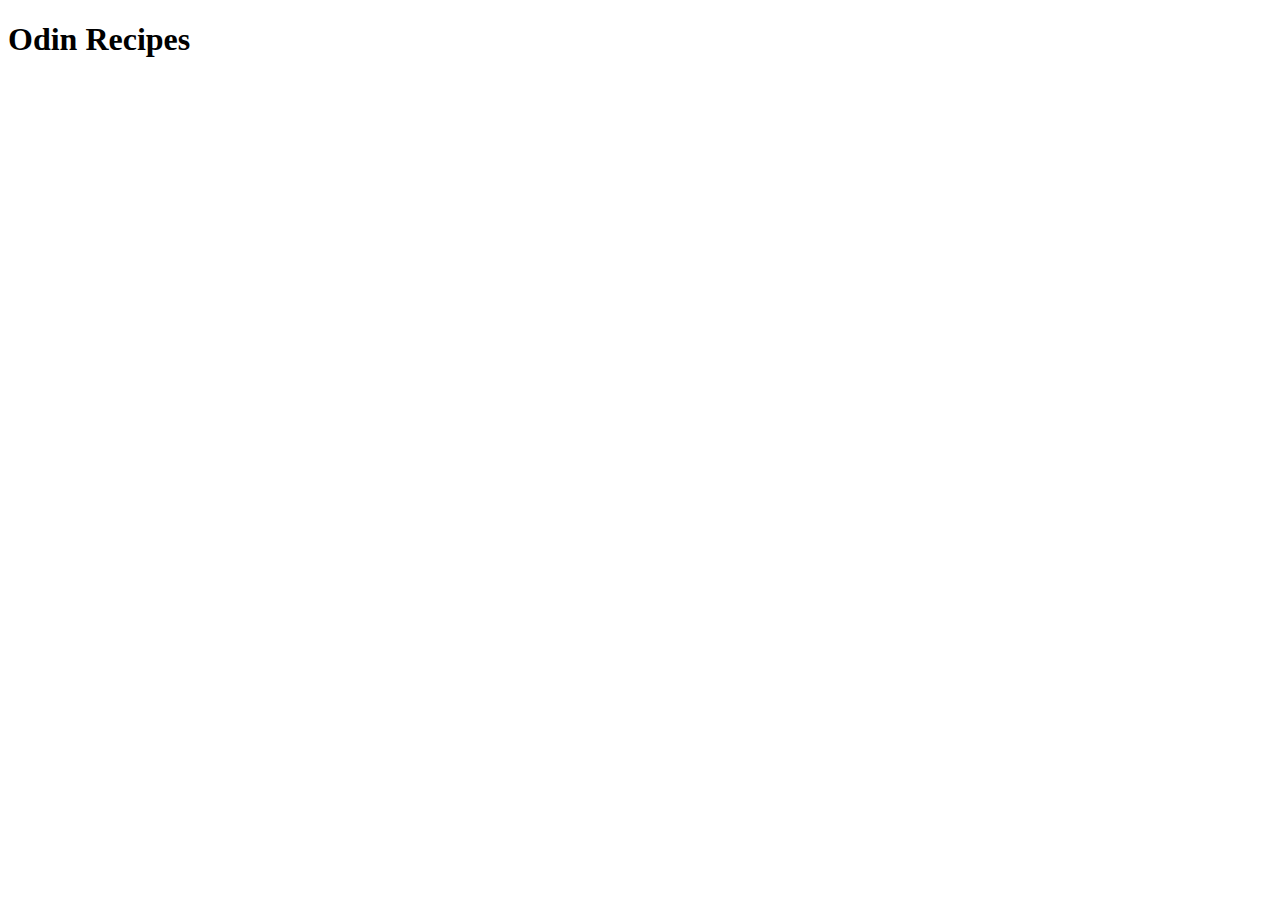
==== index.html @ 31be661a "Setup "README.md" and "index.html" Files" ====
<!DOCTYPE html>
<html lang="en">
<head>
    <meta charset="UTF-8">
    <meta http-equiv="X-UA-Compatible" content="IE=edge">
    <meta name="viewport" content="width=device-width, initial-scale=1.0">
    <title>Odin Recipes</title>
</head>
<body>
    <h1>Odin Recipes</h1>    
</body>
</html>
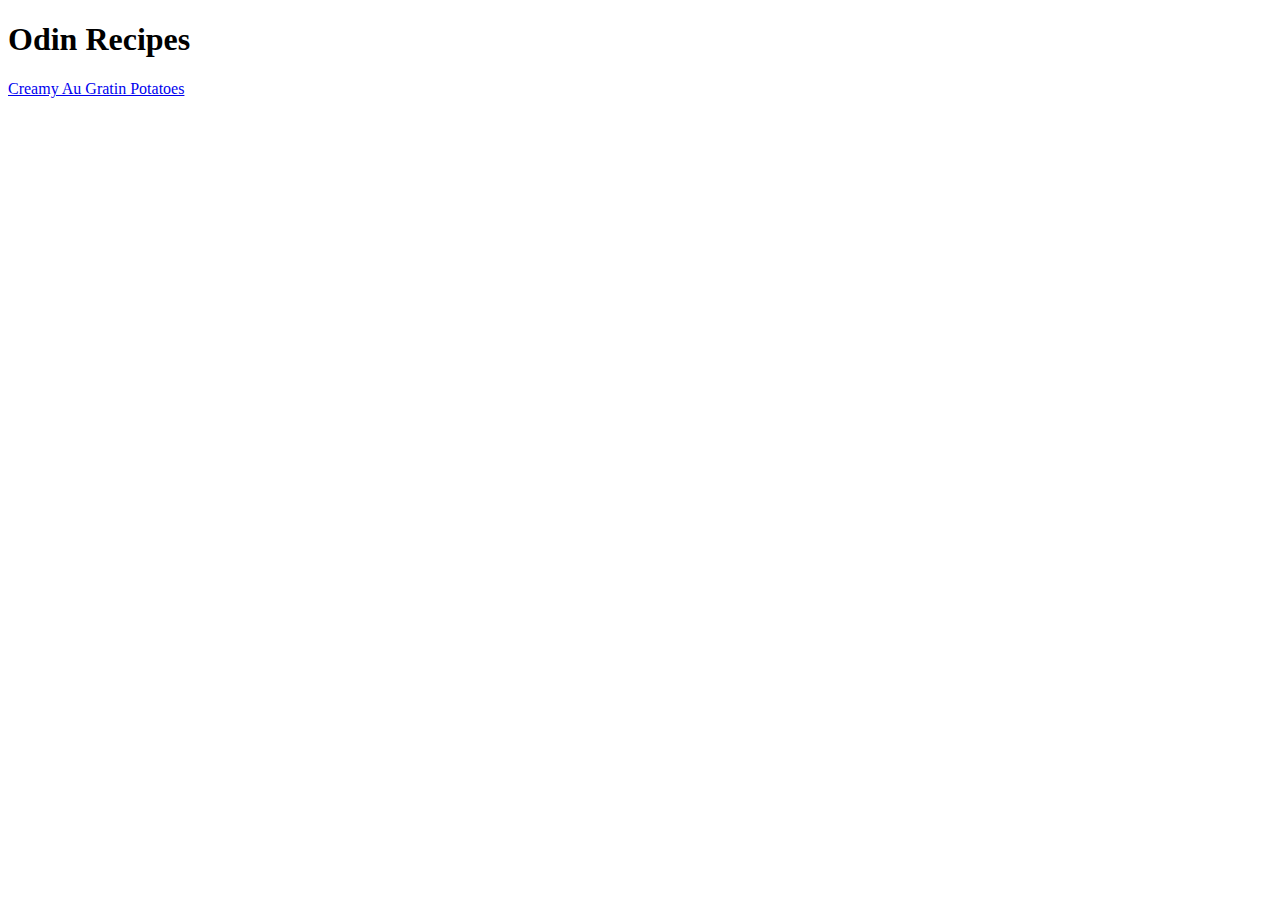
==== commit 408652bb: "Add "Creamy Au Gratin Potatoes" Recipe" ====
--- a/index.html
+++ b/index.html
@@ -2,11 +2,11 @@
 <html lang="en">
 <head>
     <meta charset="UTF-8">
-    <meta http-equiv="X-UA-Compatible" content="IE=edge">
-    <meta name="viewport" content="width=device-width, initial-scale=1.0">
     <title>Odin Recipes</title>
 </head>
 <body>
-    <h1>Odin Recipes</h1>    
+    <h1>Odin Recipes</h1>
+
+    <a href="./Recipes/potatoes-creamy-au-gratin.html">Creamy Au Gratin Potatoes</a>
 </body>
 </html>
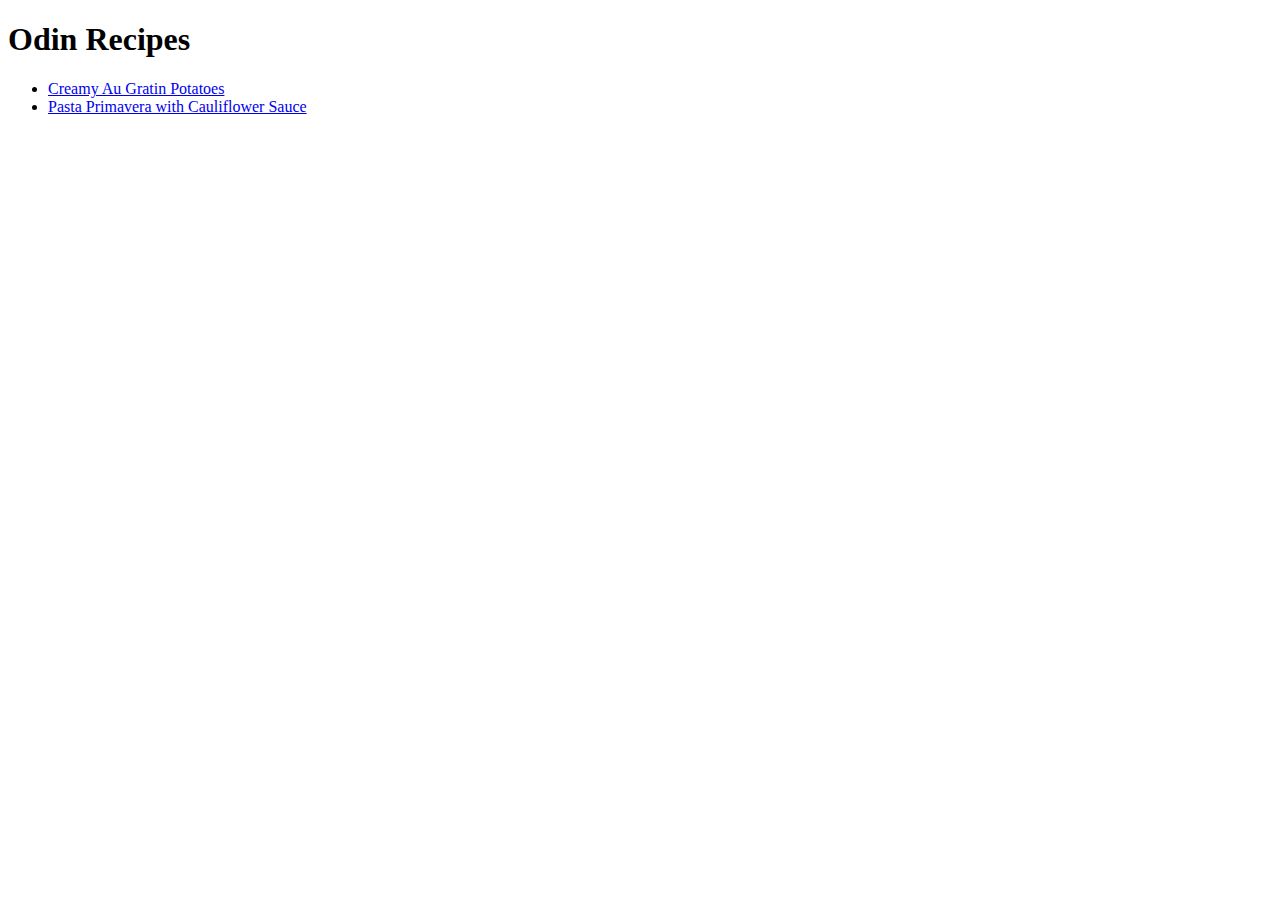
==== commit 36d1abef: "Add "Pasta Primavera w/ Cauliflower Sauce" Recipe" ====
--- a/index.html
+++ b/index.html
@@ -7,6 +7,14 @@
 <body>
     <h1>Odin Recipes</h1>
 
-    <a href="./Recipes/potatoes-creamy-au-gratin.html">Creamy Au Gratin Potatoes</a>
+    <ul>
+        <li>
+            <a href="./Recipes/potatoes-creamy-au-gratin.html">Creamy Au Gratin Potatoes</a>
+        </li>
+
+        <li>
+            <a href="./Recipes/pasta-primavera-cauliflower-sauce.html">Pasta Primavera with Cauliflower Sauce</a>
+        </li>
+    </ul>
 </body>
 </html>
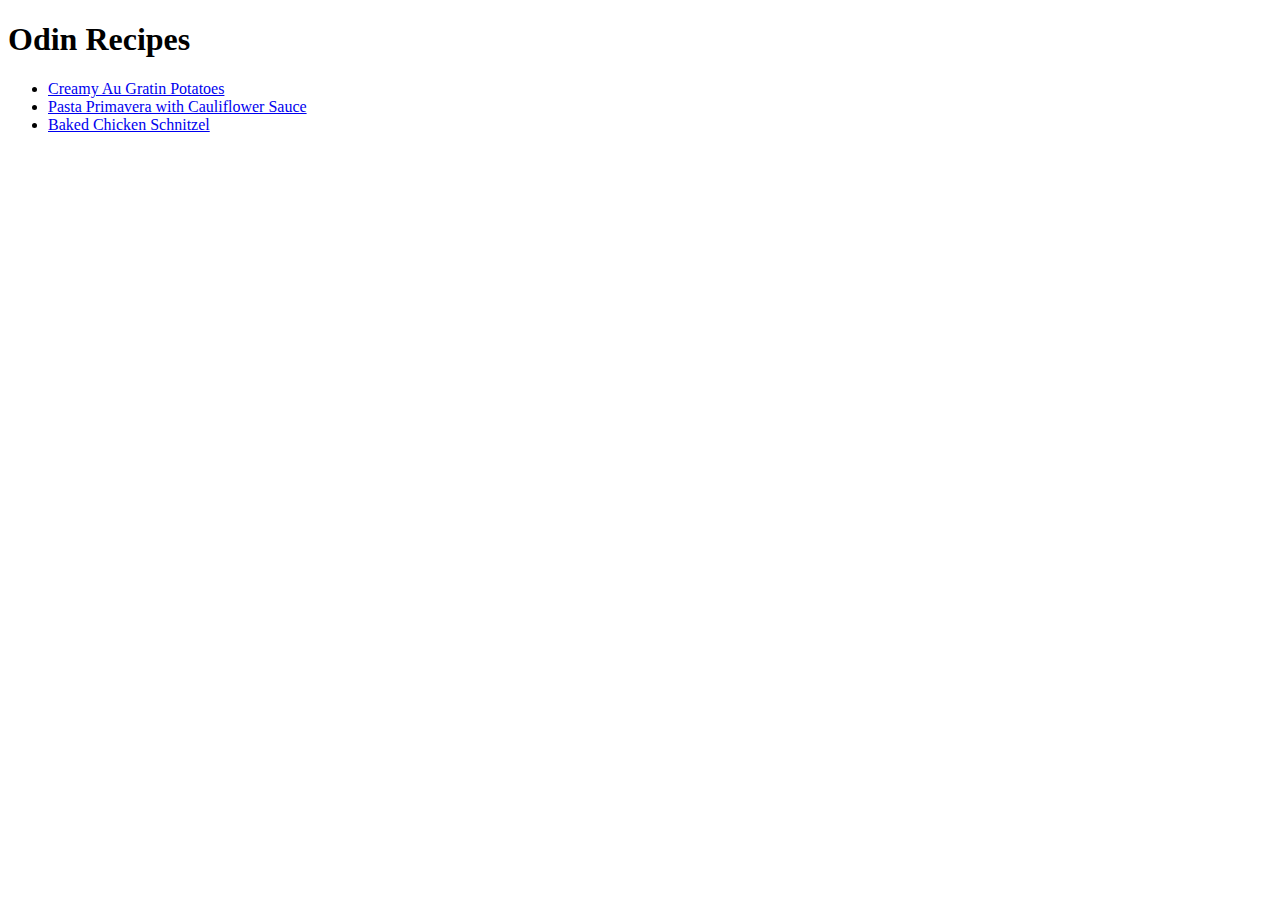
==== commit e8268b32: "Add "Baked Chicken Schnitzel" Recipe" ====
--- a/index.html
+++ b/index.html
@@ -15,6 +15,10 @@
         <li>
             <a href="./Recipes/pasta-primavera-cauliflower-sauce.html">Pasta Primavera with Cauliflower Sauce</a>
         </li>
+
+        <li>
+            <a href="./Recipes/chicken-schnitzel-baked.html">Baked Chicken Schnitzel</a>
+        </li>
     </ul>
 </body>
 </html>
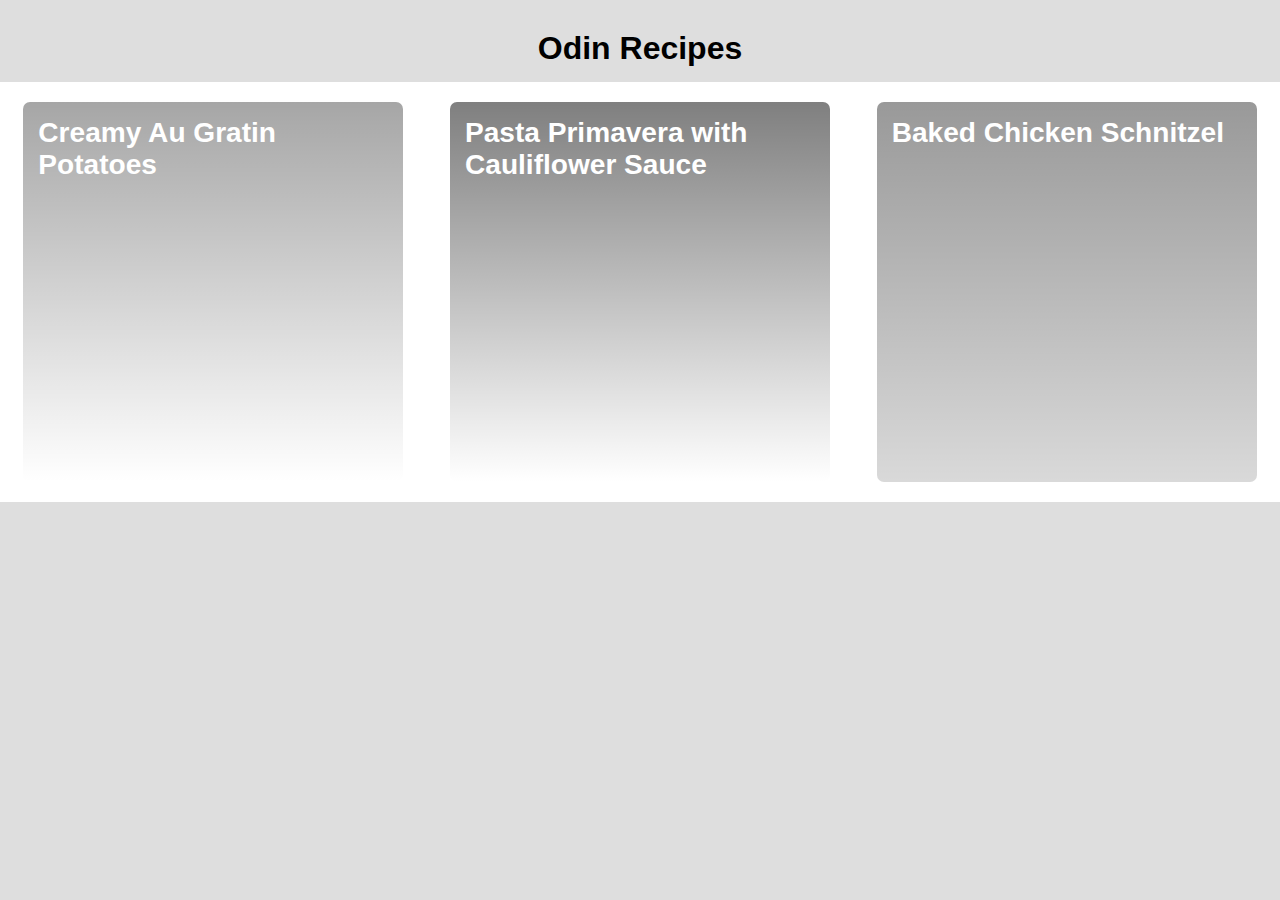
==== commit 710bd59c: "Style the Home and Creamy Au Gratin Recipe Pages" ====
--- a/index.html
+++ b/index.html
@@ -1,24 +1,35 @@
 <!DOCTYPE html>
 <html lang="en">
-<head>
-    <meta charset="UTF-8">
+  <head>
+    <meta charset="UTF-8" />
+
+    <link
+      rel="stylesheet"
+      href="./style.css" />
+
     <title>Odin Recipes</title>
-</head>
-<body>
-    <h1>Odin Recipes</h1>
+  </head>
+  <body>
+    <h1 class="page-title">Odin Recipes</h1>
 
-    <ul>
-        <li>
-            <a href="./Recipes/potatoes-creamy-au-gratin.html">Creamy Au Gratin Potatoes</a>
-        </li>
+    <div class="recipes-container">
+      <a href="./Recipes/potatoes-creamy-au-gratin.html">
+        <div class="au-gratin-potatoes">
+          <h3>Creamy Au Gratin Potatoes</h3>
+        </div>
+      </a>
 
-        <li>
-            <a href="./Recipes/pasta-primavera-cauliflower-sauce.html">Pasta Primavera with Cauliflower Sauce</a>
-        </li>
+      <a href="./Recipes/pasta-primavera-cauliflower-sauce.html">
+        <div class="pasta-primavera-cauliflower">
+          <h3>Pasta Primavera with Cauliflower Sauce</h3>
+        </div>
+      </a>
 
-        <li>
-            <a href="./Recipes/chicken-schnitzel-baked.html">Baked Chicken Schnitzel</a>
-        </li>
-    </ul>
-</body>
+      <a href="./Recipes/chicken-schnitzel-baked.html">
+        <div class="baked-chicken-schnitzel">
+          <h3>Baked Chicken Schnitzel</h3>
+        </div>
+      </a>
+    </div>
+  </body>
 </html>
--- a/style.css
+++ b/style.css
@@ -0,0 +1,114 @@
+* {
+  margin: 0;
+  padding: 0;
+  text-decoration: none;
+  font-family: Arial, Helvetica, sans-serif;
+}
+
+body {
+  background-color: rgb(222, 222, 222);
+}
+
+/* Home */
+.page-title {
+  padding: 30px 0 15px 0;
+  text-align: center;
+}
+
+.recipes-container {
+  width: 100%;
+  display: flex;
+  padding: 20px 0;
+  justify-content: space-around;
+  background-color: white;
+}
+
+.au-gratin-potatoes {
+  background: linear-gradient(to top, rgba(0, 0, 0, 0), rgba(0, 0, 0, 0.35)),
+    url("https://www.allrecipes.com/thmb/Q4aeL3DDyIMxFdBuwk029cP6NPE=/750x0/filters:no_upscale():max_bytes(150000):strip_icc():format(webp)/creamy-au-gratin-potatoes-41092af1235e4bdab3cc9ebcf992dd2e.jpg");
+}
+
+.pasta-primavera-cauliflower {
+  background: linear-gradient(to top, rgba(0, 0, 0, 0), rgba(0, 0, 0, 0.5)),
+    url("https://www.allrecipes.com/thmb/WwoOihLrDnZxznDMFP2RTTWn7b8=/750x0/filters:no_upscale():max_bytes(150000):strip_icc():format(webp)/4579251-06ad510046514b4094eb5f29921ed32b.jpg");
+}
+
+.baked-chicken-schnitzel {
+  background: linear-gradient(to top, rgba(0, 0, 0, 0.15), rgba(0, 0, 0, 0.4)),
+    url("https://www.allrecipes.com/thmb/Q-MU5NpyMAHw04NBws5T3-oKAf8=/750x0/filters:no_upscale():max_bytes(150000):strip_icc():format(webp)/244950-baked-chicken-schnitzle-kims-cooking-now-5349279-4x3-2257bfa79bd541dd8dbd692c2482b9fe.jpg");
+}
+
+.pasta-primavera-cauliflower,
+.baked-chicken-schnitzel,
+.au-gratin-potatoes {
+  color: white;
+  width: 350px;
+  height: 350px;
+  padding: 15px;
+  font-size: x-large;
+  border-radius: 7px;
+  background-size: cover;
+  background-repeat: no-repeat;
+  background-position: center;
+}
+
+/* Recipes */
+.articles-page-title {
+  display: flex;
+  width: 90%;
+  margin: auto;
+  padding: 30px 20px 15px 20px;
+}
+
+.articles-page-title button a {
+  color: white;
+}
+
+.articles-page-title button {
+  border: none;
+  padding: 0 20px;
+  cursor: pointer;
+  margin-right: 30px;
+  font-size: large;
+  font-weight: bold;
+  border-radius: 5px;
+  background-color: rgb(244, 158, 37);
+}
+
+.article-recipes-container {
+  width: 90%;
+  margin: auto;
+  display: flex;
+  padding: 20px;
+  margin-bottom: 50px;
+  border-radius: 10px;
+  background-color: white;
+  justify-content: space-evenly;
+}
+
+.article-recipes-img {
+  height: 350px;
+}
+
+.article-recipes-text {
+  margin-left: 40px;
+}
+
+.article-recipes-text > h2 {
+  color: rgb(244, 158, 37);
+}
+
+.description-section,
+.ingredients-section,
+.steps-section {
+  margin: 15px;
+}
+
+.ingredients-section ul li {
+  list-style: none;
+  margin-top: 10px;
+}
+
+.steps-section {
+  margin-bottom: 0;
+}
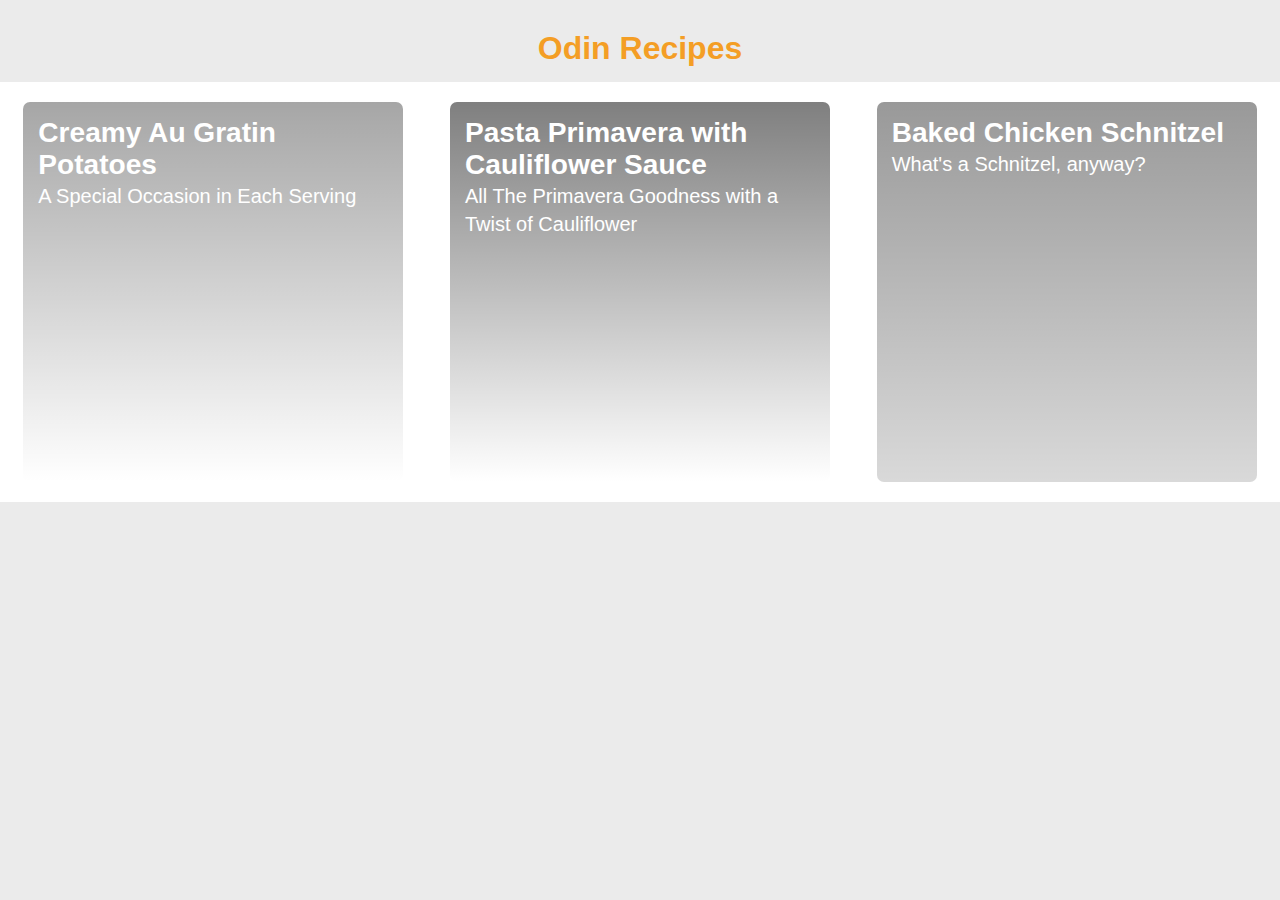
==== commit d2ce37cb: "Style the Pasta Primavera Page" ====
--- a/index.html
+++ b/index.html
@@ -10,24 +10,29 @@
     <title>Odin Recipes</title>
   </head>
   <body>
-    <h1 class="page-title">Odin Recipes</h1>
+    <h1 class="page-title">
+      <a href="./index.html"> Odin Recipes </a>
+    </h1>
 
     <div class="recipes-container">
       <a href="./Recipes/potatoes-creamy-au-gratin.html">
         <div class="au-gratin-potatoes">
           <h3>Creamy Au Gratin Potatoes</h3>
+          <small>A Special Occasion in Each Serving</small>
         </div>
       </a>
 
       <a href="./Recipes/pasta-primavera-cauliflower-sauce.html">
         <div class="pasta-primavera-cauliflower">
           <h3>Pasta Primavera with Cauliflower Sauce</h3>
+          <small>All The Primavera Goodness with a Twist of Cauliflower</small>
         </div>
       </a>
 
       <a href="./Recipes/chicken-schnitzel-baked.html">
         <div class="baked-chicken-schnitzel">
           <h3>Baked Chicken Schnitzel</h3>
+          <small>What's a Schnitzel, anyway?</small>
         </div>
       </a>
     </div>
--- a/style.css
+++ b/style.css
@@ -6,13 +6,17 @@
 }
 
 body {
-  background-color: rgb(222, 222, 222);
+  background-color: rgb(235, 235, 235);
 }
 
 /* Home */
 .page-title {
   padding: 30px 0 15px 0;
   text-align: center;
+}
+
+.page-title a {
+  color: rgb(244, 158, 37);
 }
 
 .recipes-container {
@@ -88,6 +92,7 @@
 
 .article-recipes-img {
   height: 350px;
+  border-radius: 7px;
 }
 
 .article-recipes-text {
